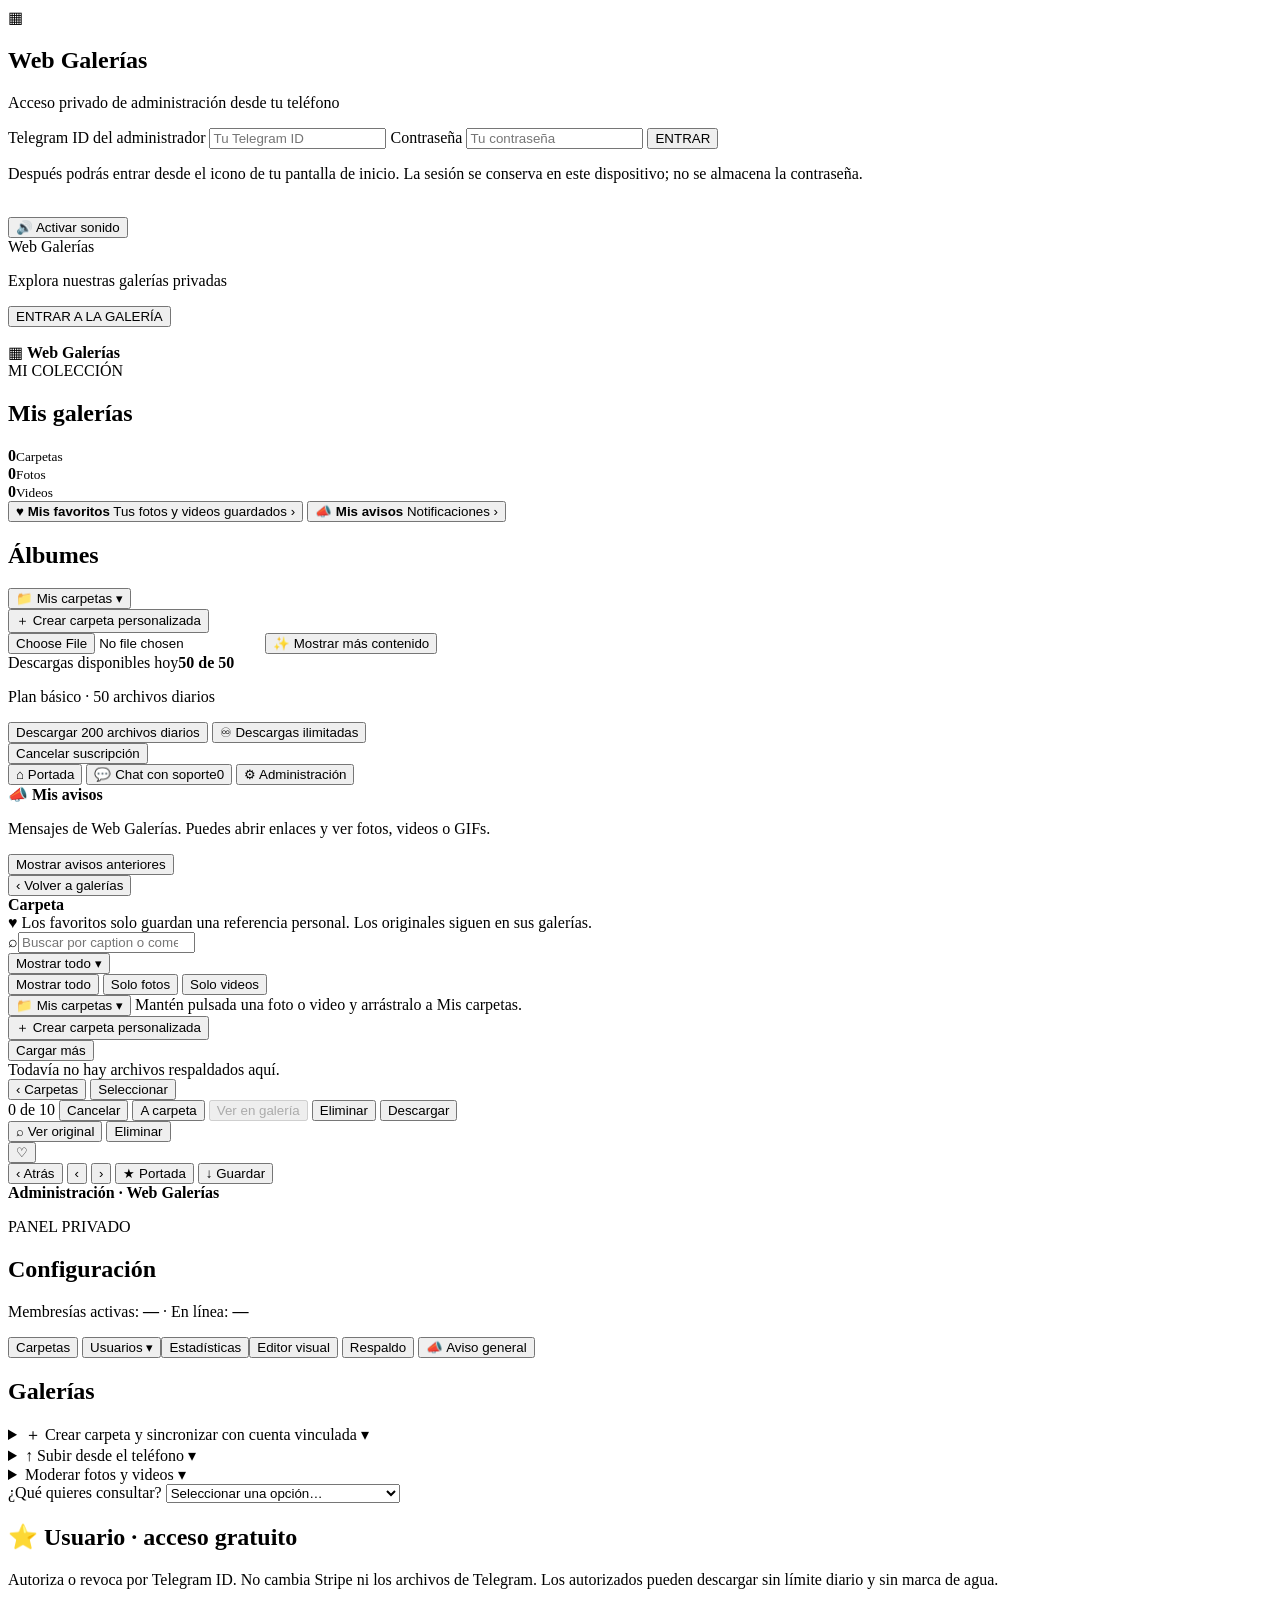
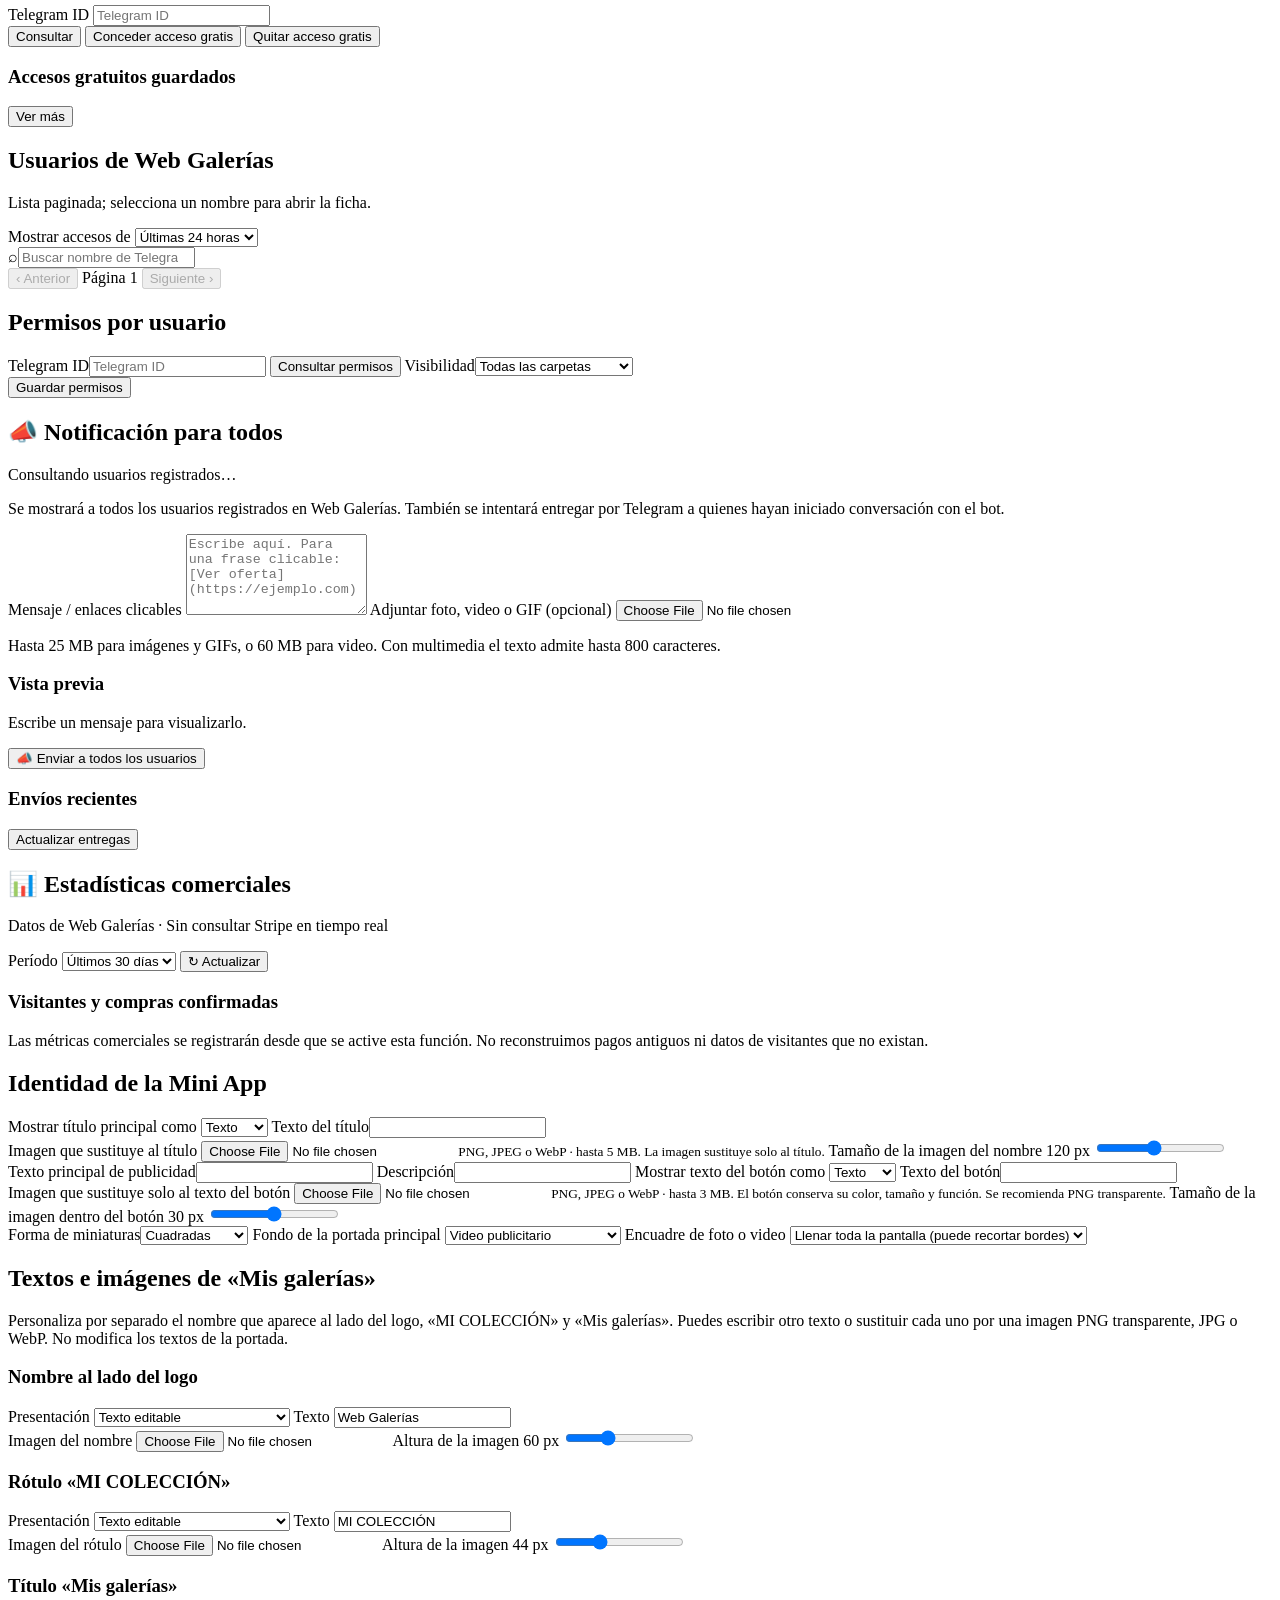
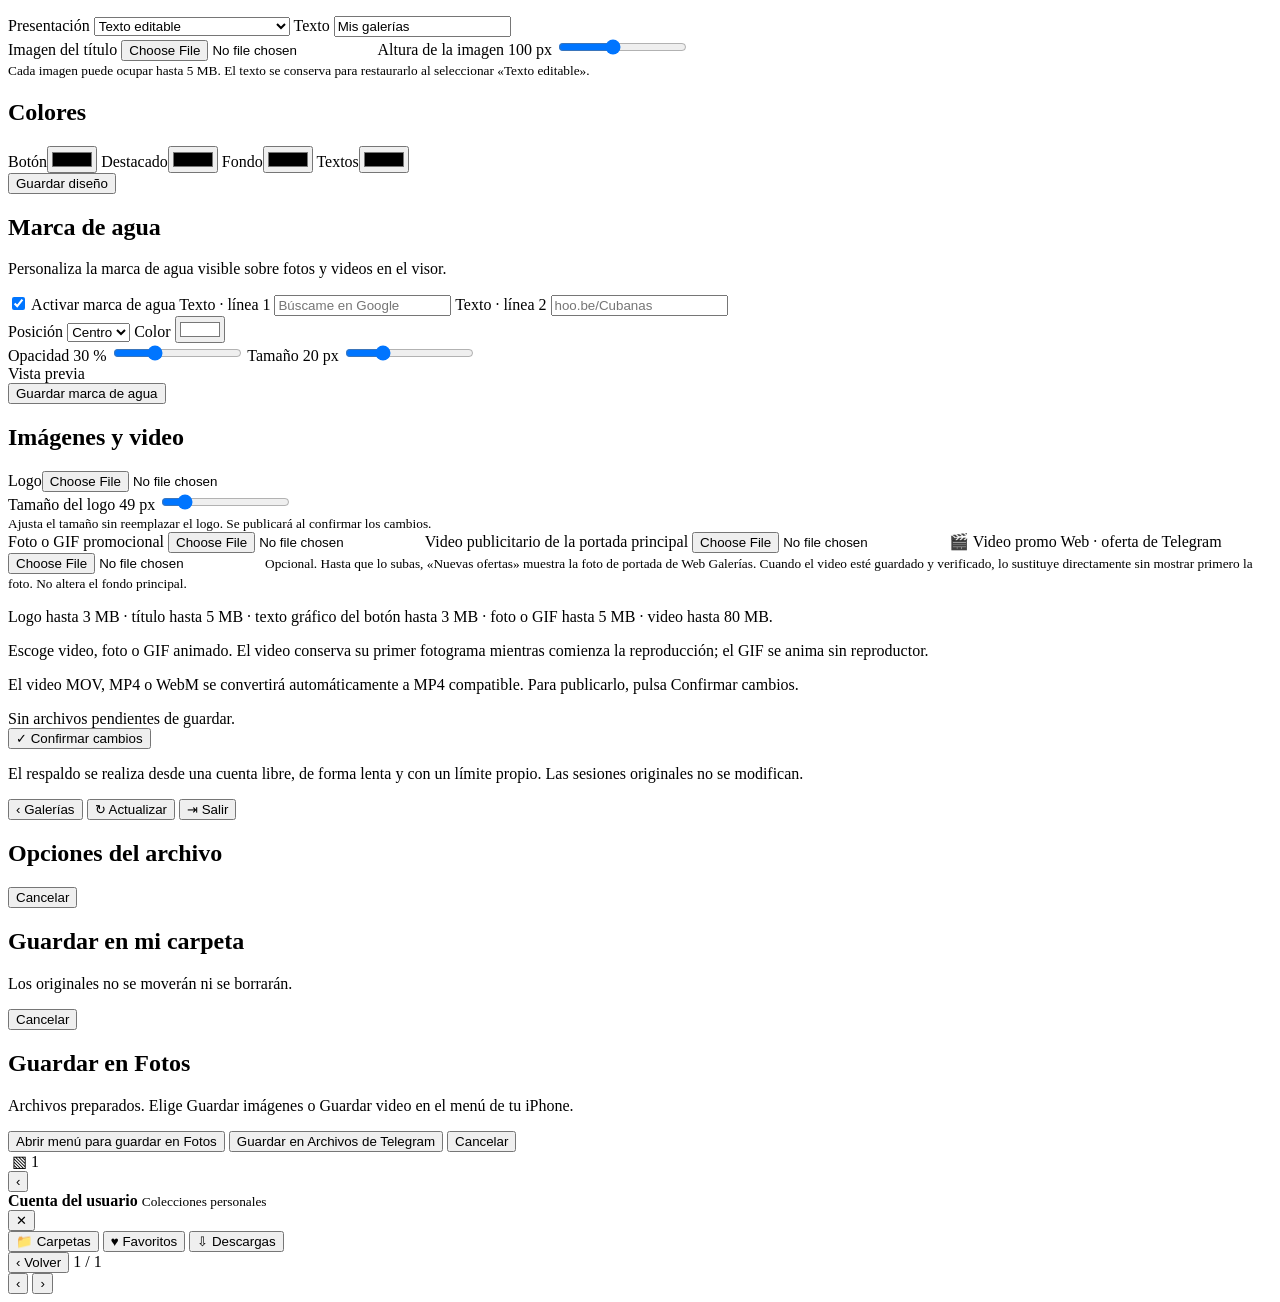
==== web_galerias/index.html @ 58c36553 "[skip render] Web Galerías: importar historial directo desde Telegram Agrega una sesión de lectura e" ====
<!doctype html>
<html lang="es"><head>
<meta charset="utf-8"><meta name="viewport" content="width=device-width, initial-scale=1, viewport-fit=cover">
<meta name="theme-color" content="#0b0d12">
<meta name="apple-mobile-web-app-capable" content="yes">
<meta name="apple-mobile-web-app-status-bar-style" content="black-translucent">
<meta name="apple-mobile-web-app-title" content="Web Galerías">
<meta name="mobile-web-app-capable" content="yes">
<link rel="manifest" href="/web-galerias/manifest.webmanifest">
<link rel="apple-touch-icon" sizes="180x180" href="/web-galerias/icon/180.png">
<link rel="icon" type="image/png" href="/web-galerias/icon/192.png">
<link rel="preload" as="image" fetchpriority="high" href="/web-galerias/assets/intro-poster">
<title>Web Galerías</title>
<link rel="stylesheet" href="/web-galerias/static/style.css?v=entry-current-design-20261113-v1-cancel-ui-admin-feed-1-folder-delete-history">
<script src="https://telegram.org/js/telegram-web-app.js"></script>
<script defer src="/web-galerias/static/app.js?v=playback-range-android-ios-20261113-v2-playback-alert-cubanitas-billing-20261113-admin-feed-1-folder-delete-history"></script>
<script defer src="/web-galerias/static/admin_tools.js?v=admin-original-media-20261112-v1"></script>
<script defer src="/web-galerias/static/manual_upload.js?v=manual-r2-20261114-v2-caption"></script>
<script defer src="/web-galerias/static/broadcast_ui.js?v=announcements-20261112-v1"></script>
</head><body>
<div id="app" class="app">
 <section id="admin-login" class="screen admin-login hidden" aria-label="Acceso directo de administrador">
  <div class="admin-login-card">
   <div class="admin-login-logo" aria-hidden="true">▦</div>
   <h1>Web Galerías</h1>
   <p>Acceso privado de administración desde tu teléfono</p>
   <form id="browser-login-form" autocomplete="off">
    <label for="browser-admin-id">Telegram ID del administrador
     <input id="browser-admin-id" name="username" type="text" inputmode="numeric" autocomplete="off" required maxlength="18" placeholder="Tu Telegram ID">
    </label>
    <label for="browser-admin-password">Contraseña
     <input id="browser-admin-password" name="password" type="password" autocomplete="off" required maxlength="256" placeholder="Tu contraseña">
    </label>
    <button class="primary" id="browser-login-button" type="submit">ENTRAR</button>
   </form>
   <p id="browser-login-error" class="admin-login-error" role="alert"></p>
   <p class="admin-login-help">Después podrás entrar desde el icono de tu pantalla de inicio. La sesión se conserva en este dispositivo; no se almacena la contraseña.</p>
  </div>
 </section>
 <section id="intro" class="intro screen has-intro-video intro-loading" aria-busy="true">
  <div class="intro-video-wrap">
   <img id="intro-hero-poster" class="intro-hero-poster"
     src="/web-galerias/assets/intro-poster" alt=""
     decoding="async" fetchpriority="high" loading="eager">
   <video id="intro-video" autoplay muted loop playsinline webkit-playsinline
     preload="auto" poster="/web-galerias/assets/intro-poster" hidden></video>
   <div id="intro-placeholder" class="intro-placeholder" hidden>
     <span class="intro-placeholder-label">GALERÍAS PRIVADAS</span>
   </div>
  </div>
  <div class="intro-bottom">
    <button id="intro-sound" type="button" class="intro-sound hidden" aria-label="Activar sonido del video de presentación">🔊 Activar sonido</button>
    <div id="intro-headline" class="intro-headline">Web Galerías</div>
   <p id="intro-subtitle">Explora nuestras galerías privadas</p>
   <button id="enter" class="primary">ENTRAR A LA GALERÍA</button>
   <p id="intro-notice" class="quiet hidden" aria-hidden="true"></p>
  </div>
 </section>
 <section id="library" class="screen hidden">
  <header class="topbar library-safe-spacer" aria-hidden="true"></header>
  <main class="container">
   <div class="library-branding" aria-label="Identidad de Web Galerías">
    <img id="brand-logo" alt="" hidden><span id="brand-icon" aria-hidden="true">▦</span>
    <strong id="brand-name" aria-label="Web Galerías">Web Galerías</strong>
   </div>
   <div class="eyebrow" id="collection-eyebrow" aria-label="MI COLECCIÓN">MI COLECCIÓN</div><h1 id="collection-heading" aria-label="Mis galerías">Mis galerías</h1>
   <div class="stats"><div><strong id="stat-folders">0</strong><small>Carpetas</small></div>
    <div><strong id="stat-photos">0</strong><small>Fotos</small></div>
    <div><strong id="stat-videos">0</strong><small>Videos</small></div></div>
   <button id="open-favorites" class="favorites-entry" type="button">
     <span>♥ <strong>Mis favoritos</strong></span>
     <span id="favorites-counter">Tus fotos y videos guardados ›</span>
   </button>
   <button id="notices-open" class="favorites-entry notices-entry" type="button" aria-label="Abrir avisos de Web Galerías">
     <span>📣 <strong>Mis avisos</strong></span>
     <span id="notices-unread">Notificaciones ›</span>
   </button>
   <div class="section-heading"><h2>Álbumes</h2><span id="folder-counter" class="muted"></span></div>
   <div id="folders" class="folders"></div>
   <div id="personal-section" class="personal-section hidden">
    <button id="personal-folders-toggle" type="button" class="personal-folder-toggle"
      aria-expanded="false" aria-controls="personal-folders" aria-label="Abrir mis carpetas personales">
      <span>📁 Mis carpetas</span><span id="personal-folder-count" class="personal-menu-count"></span>
      <span class="folder-menu-arrow" aria-hidden="true">▾</span>
    </button>
    <div id="personal-folders" class="personal-folders-menu hidden" role="menu">
      <button id="create-personal-folder" type="button" class="personal-menu-row personal-menu-create"
       role="menuitem">＋ Crear carpeta personalizada</button>
      <div id="personal-folder-entries"></div>
    </div>
    <input id="personal-cover-file" type="file" accept="image/jpeg,image/png,image/webp"
      class="hidden" aria-label="Seleccionar portada de carpeta personal">
    <button id="more-content" type="button" class="more-content-entry" aria-label="Mostrar más contenido y abrir Nuevas Ofertas en Mi Cuenta">✨ Mostrar más contenido</button>
   </div>
   <div class="quota"><span>Descargas disponibles hoy</span><strong id="quota-count">50 de 50</strong>
    <div class="quota-track"><div id="quota-fill"></div></div></div>
   <section id="quota-upgrades" class="quota-upgrades" aria-label="Opciones de descarga">
     <p id="quota-tier" class="quota-tier">Plan básico · 50 archivos diarios</p>
     <div class="quota-upgrade-actions">
       <button id="quota-connect" type="button" class="quota-upgrade-button hidden">Descargar 200 archivos diarios</button>
       <button id="quota-plus" type="button" class="quota-upgrade-button quota-upgrade-paid hidden">♾ Descargas ilimitadas</button>
     </div>
   </section>
   <section id="subscription-manage" class="hidden" aria-label="Gestionar renovación Web">
     <button id="subscription-cancel" type="button">Cancelar suscripción</button>
     <span id="subscription-status" class="subscription-status" role="status"></span>
   </section>
  </main>
  <nav class="mobile-actions" aria-label="Accesos de Web Galerías">
   <button id="go-intro" type="button" class="mobile-action hidden" aria-label="Volver a la portada"><span aria-hidden="true">⌂</span> Portada</button>
   <button id="open-support-chat" type="button" class="mobile-action mobile-action-primary hidden" aria-label="Abrir chat con soporte"><span aria-hidden="true">💬</span> Chat con soporte<span id="support-unread" class="support-unread hidden" aria-label="Mensajes de soporte sin leer">0</span></button>
   <button id="admin-open" type="button" class="mobile-action mobile-action-primary hidden" aria-label="Abrir administración"><span aria-hidden="true">⚙</span> Administración</button>
  </nav>
 </section>
 <section id="notices-screen" class="screen hidden" aria-label="Notificaciones Web Galerías">
  <header class="topbar album-topbar"><strong>📣 Mis avisos</strong></header>
  <main class="container notices-container">
   <p class="muted">Mensajes de Web Galerías. Puedes abrir enlaces y ver fotos, videos o GIFs.</p>
   <div id="notices-list" class="notices-list" aria-live="polite"></div>
   <button id="notices-more" type="button" class="load-more hidden">Mostrar avisos anteriores</button>
  </main>
  <div class="mobile-actions">
   <button id="notices-back" type="button" class="mobile-action mobile-action-primary" aria-label="Volver a mis galerías">‹ Volver a galerías</button>
  </div>
 </section>
 <section id="album" class="screen hidden">
  <header class="topbar album-topbar">
    <div class="album-heading"><strong id="album-title">Carpeta</strong><small id="album-subtitle"></small></div>
  </header>
  <div id="favorites-notice" class="favorites-notice hidden">♥ Los favoritos solo guardan una referencia personal. Los originales siguen en sus galerías.</div>
  <div class="search"><span>⌕</span><input id="query" type="search" placeholder="Buscar por caption o comentarios" autocomplete="off"></div>
  <div class="album-filter-bar">
    <div class="filter-wrap">
      <button id="filter-toggle" type="button" class="small-btn filter-toggle" aria-label="Filtrar fotos y videos" aria-haspopup="menu" aria-controls="filter-menu" aria-expanded="false">Mostrar todo ▾</button>
      <div id="filter-menu" class="filter-menu hidden" role="menu">
        <button type="button" data-kind="all" role="menuitem">Mostrar todo</button>
        <button type="button" data-kind="photo" role="menuitem">Solo fotos</button>
        <button type="button" data-kind="video" role="menuitem">Solo videos</button>
      </div>
    </div>
  </div>
  <div id="folder-drop-tray" class="folder-drop-tray hidden">
    <button id="folder-drop-toggle" type="button" class="folder-drop-toggle"
      data-folder-drop-trigger="true" aria-haspopup="menu" aria-controls="folder-drop-menu"
      aria-expanded="false" aria-label="Desplegar mis carpetas para guardar fotos y videos">
      <span>📁 Mis carpetas</span><span id="folder-drop-count" class="personal-menu-count"></span>
      <span class="folder-menu-arrow" aria-hidden="true">▾</span>
    </button>
    <span id="folder-drag-help" class="visually-hidden">Mantén pulsada una foto o video y arrástralo a Mis carpetas.</span>
    <div id="folder-drop-menu" class="folder-drop-menu hidden" role="menu"
      aria-label="Carpetas personales para guardar archivos">
      <button id="album-create-folder" type="button" class="folder-drop-option folder-drop-create"
        role="menuitem" data-folder-drop="new">＋ Crear carpeta personalizada</button>
      <div id="folder-drop-targets" class="folder-drop-targets"></div>
    </div>
  </div>
  <div id="album-grid" class="media-grid"></div>
  <button id="load-more" class="load-more hidden">Cargar más</button>
  <div id="empty-gallery" class="empty hidden">Todavía no hay archivos respaldados aquí.</div>
  <nav id="album-actions" class="mobile-actions" aria-label="Navegación de carpeta">
   <button id="back-library" type="button" class="mobile-action" aria-label="Volver a todas las carpetas"><span aria-hidden="true">‹</span> Carpetas</button>
   <button id="select-mode" type="button" class="mobile-action mobile-action-primary" aria-label="Seleccionar fotos y videos">Seleccionar</button>
  </nav>
  <nav id="selection-bar" class="mobile-actions selection-actions hidden" aria-label="Descarga múltiple">
   <span id="selection-count" class="selection-counter">0 de 10</span>
   <button id="selection-cancel" type="button" class="mobile-action" aria-label="Cancelar selección">Cancelar</button>
   <button id="selection-organize" type="button" class="mobile-action" aria-label="Guardar selección en carpeta personal">A carpeta</button>
   <button id="selection-original" type="button" class="mobile-action hidden" aria-label="Mostrar foto o video seleccionado en su galería original" disabled>Ver en galería</button>
   <button id="selection-admin-delete" type="button" class="mobile-action mobile-action-danger hidden" aria-label="Eliminar fotos o videos seleccionados de la galería">Eliminar</button>
   <button id="selection-download" type="button" class="mobile-action mobile-action-primary" aria-label="Descargar archivos seleccionados">Descargar</button>
  </nav>
 </section>
 <section id="viewer" class="viewer hidden" aria-label="Visor de fotos y videos">
   <div class="viewer-top"><span id="viewer-counter"></span><div class="viewer-admin-actions">
     <button id="viewer-admin-original" class="viewer-admin-original hidden" type="button" aria-label="Abrir archivo original en mi galería de administrador">⌕ Ver original</button>
     <button id="viewer-admin-delete" class="viewer-admin-delete hidden" type="button" aria-label="Eliminar este archivo de la galería">Eliminar</button>
    </div></div>
   <div id="viewer-stage" class="viewer-stage"><img id="view-image" alt="" hidden><video id="view-video" controls playsinline preload="metadata" hidden></video><div id="viewer-priority-status" class="viewer-priority-status hidden" role="status" aria-live="polite"></div><div id="viewer-watermark" class="viewer-watermark" aria-hidden="true"></div></div>
   <button id="viewer-favorite" type="button" class="viewer-favorite" aria-label="Agregar a favoritos" aria-pressed="false" title="Guardar en mis favoritos">♡</button>
   <nav class="viewer-bottom" aria-label="Controles del visor">
    <button id="close-viewer" class="viewer-action viewer-return" type="button" aria-label="Atrás, volver a esta foto en la galería">‹ Atrás</button>
    <button id="viewer-prev" class="viewer-action" type="button" aria-label="Foto anterior">‹</button>
    <button id="viewer-next" class="viewer-action" type="button" aria-label="Foto siguiente">›</button>
    <button id="viewer-set-cover" class="viewer-action hidden" type="button" aria-label="Usar esta foto como portada de mi carpeta">★ Portada</button>
    <button id="viewer-download" class="viewer-action viewer-save" type="button" aria-label="Descargar imagen o video">↓ Guardar</button>
   </nav>
 </section>
 <section id="admin" class="screen hidden">
  <header class="topbar"><strong>Administración · Web Galerías</strong></header>
  <main class="container editor">
   <p class="eyebrow">PANEL PRIVADO</p><h1>Configuración</h1>
   <p id="admin-members-summary" class="admin-members-summary" role="status">
    Membresías activas: <strong id="admin-paid-count">—</strong>
    <span aria-hidden="true"> · </span>En línea: <strong id="admin-online-count">—</strong>
   </p>
   <nav class="admin-tabs"><button data-tab="carpetas" class="active">Carpetas</button>
    <button data-tab="usuarios">Usuarios ▾</button><button data-tab="comercio">Estadísticas</button><button data-tab="diseno">Editor visual</button>
    <button data-tab="estado">Respaldo</button>
     <button data-tab="avisos">📣 Aviso general</button></nav>
   <div id="tab-carpetas" class="tab">
    <div class="admin-folder-first"><h2>Galerías</h2><div id="admin-folders"></div></div>
    <details class="panel-card admin-tools-fold admin-feed-section admin-feed-account"><summary>＋ Crear carpeta y sincronizar con cuenta vinculada ▾</summary>
     <label>Group ID o Channel ID<input id="new-peer" placeholder="-1001234567890" inputmode="numeric"></label>
     <label>Cuenta que ve el historial completo (DESCARGAS o DATOS)
      <input id="new-source-uid" inputmode="text" maxlength="30"
       placeholder="123456789 o DATOS:123456789">
     </label>
     <p class="muted">Para DESCARGAS escribe el Telegram ID. Para la segunda fuente usa DATOS:telegram_id. Se verificará la cuenta vinculada sin solicitar contraseñas ni sesiones.</p>
     <label>Nombre interno (solo administrador)<input id="new-name" placeholder="Ej.: Viva Cuba"></label>
     <label>Nombre visible para los clientes<input id="new-public-name" placeholder="Ej.: Fotos de Cuba"></label>
     <label>Foto de presentación (opcional)
      <input id="new-cover" type="file" accept="image/jpeg,image/png,image/webp">
     </label>
     <img id="new-cover-preview" class="new-cover-preview hidden" alt="Vista previa de portada seleccionada">
     <p class="muted">JPEG, PNG o WebP · hasta 5 MB. Podrás cambiarla después.</p>
     <p id="new-cover-status" class="muted" role="status"></p>
     <button id="add-folder" class="primary compact admin-feed-action">Agregar a la galería</button></details>
    <details id="manual-r2-panel" class="panel-card admin-tools-fold admin-feed-section admin-feed-phone">
     <summary>↑ Subir desde el teléfono ▾</summary>
     <p class="muted">Solo administradores. Selecciona una galería y las fotos o videos de tu teléfono. Aparecerán en esa carpeta cuando se confirme su subida y miniatura. DESCARGAS y DATOS siguen funcionando igual.</p>
     <label for="manual-r2-folder">Carpeta de destino
      <select id="manual-r2-folder"><option value="">Selecciona una galería…</option></select>
     </label>
     <label for="manual-r2-files">Fotos o videos
      <input id="manual-r2-files" type="file" accept=".jpg,.jpeg,.png,.webp,.heic,.heif,.avif,.mp4,.mov,.webm,image/jpeg,image/png,image/webp,image/heic,image/heif,image/avif,video/mp4,video/quicktime,video/webm" multiple>
     </label>
     <p class="muted">Hasta 2 GiB por archivo y 1,000 seleccionados por tanda. Los videos deben poder abrirse en tu teléfono para generar su miniatura. Si una subida se interrumpe, vuelve a seleccionar el mismo archivo para reanudarla.</p>
     <button id="manual-r2-start" type="button" class="primary compact admin-feed-action">↑ Subir a esta galería</button>
     <progress id="manual-r2-progress" max="1" value="0"></progress>
     <p id="manual-r2-status" class="muted" aria-live="polite" role="status"></p>
     <div id="manual-r2-caption-panel" class="panel-card hidden" role="group" aria-labelledby="manual-r2-caption-title">
      <h3 id="manual-r2-caption-title">¿Agregar caption a este lote?</h3>
      <p id="manual-r2-caption-count" class="muted"></p>
      <label for="manual-r2-caption-text">Caption para todas las fotos y videos de esta tanda (opcional)
       <textarea id="manual-r2-caption-text" rows="3" maxlength="1500" placeholder="Escribe palabras o una descripción que los usuarios puedan encontrar en Buscar…"></textarea>
      </label>
      <p class="muted">Este caption se asociará a cada archivo terminado y servirá para encontrarlo desde el buscador de la web.</p>
      <div class="row-actions">
       <button id="manual-r2-caption-save" type="button" class="small-btn strong">Guardar caption</button>
       <button id="manual-r2-caption-skip" type="button" class="small-btn">No agregar caption</button>
      </div>
      <p id="manual-r2-caption-status" class="muted" role="status" aria-live="polite"></p>
     </div>
    </details>
    <details id="admin-media-manager" class="panel-card admin-media-manager admin-tools-fold">
     <summary>Moderar fotos y videos ▾</summary>
     <p class="muted">Selecciona archivos de cualquier galería. Ocultarlos no los borra de Telegram. El respaldo de Cloudflare es opcional.</p>
     <label for="admin-media-folder">Galería
      <select id="admin-media-folder"><option value="">Elegir galería…</option></select>
     </label>
     <div class="search admin-media-search"><span>⌕</span><input id="admin-media-query" type="search" maxlength="100" autocomplete="off" placeholder="Buscar por caption o comentarios" aria-label="Buscar dentro de la galería"></div>
     <label for="admin-media-kind">Mostrar <select id="admin-media-kind"><option value="all">Fotos y videos</option><option value="photo">Solo fotos</option><option value="video">Solo videos</option></select></label>
     <button id="admin-media-load" type="button" class="small-btn strong">Ver fotos y videos</button>
     <div id="admin-media-grid" class="admin-media-grid" aria-label="Multimedia de la galería"></div>
     <button id="admin-media-more" type="button" class="small-btn hidden">Mostrar más archivos</button>
     <p id="admin-media-selected" class="muted" role="status">0 archivos seleccionados</p>
     <label class="admin-r2-choice"><input type="checkbox" id="admin-media-r2"> Eliminar también los originales y miniaturas del respaldo Cloudflare R2</label>
     <button id="admin-media-delete" type="button" class="small-btn admin-delete-media" disabled>Eliminar seleccionados del sistema</button>
     <p id="admin-media-status" class="muted" aria-live="polite"></p>
    </details>
   </div>
   <div id="tab-usuarios" class="tab hidden">
     <div class="panel-card admin-users-menu">
       <label for="admin-user-section">¿Qué quieres consultar?
        <select id="admin-user-section" aria-label="Seleccionar sección de usuarios">
         <option value="">Seleccionar una opción…</option>
         <option value="paid">Membresías activas</option>
         <option value="expired">Membresías vencidas o canceladas</option>
         <option value="free">⭐ Accesos gratuitos</option>
         <option value="permissions">Permisos por usuario</option>
         <option value="profiles">Fichas de usuarios</option>
         <option value="recent">Últimos accesos</option>
         <option value="visitors">Visitantes sin membresía</option>
         <option value="all">Todos los usuarios de la web</option>
        </select>
       </label>
     </div>
     <section id="admin-free-access-manager" class="panel-card hidden" aria-label="Gestionar accesos gratuitos">
       <h2>⭐ Usuario · acceso gratuito</h2>
       <p class="muted">Autoriza o revoca por Telegram ID. No cambia Stripe ni los archivos de Telegram. Los autorizados pueden descargar sin límite diario y sin marca de agua.</p>
       <label for="admin-free-uid">Telegram ID
         <input id="admin-free-uid" inputmode="numeric" pattern="[1-9][0-9]{4,18}"
                maxlength="19" placeholder="Telegram ID">
       </label>
       <div class="row-actions">
         <button id="admin-free-check" type="button" class="small-btn">Consultar</button>
         <button id="admin-free-grant" type="button" class="small-btn strong">Conceder acceso gratis</button>
         <button id="admin-free-revoke" type="button" class="small-btn">Quitar acceso gratis</button>
       </div>
       <p id="admin-free-status" class="muted" role="status"></p>
       <h3>Accesos gratuitos guardados</h3>
       <div id="admin-free-list" class="admin-free-list" role="list"></div>
       <button id="admin-free-more" type="button" class="small-btn hidden">Ver más</button>
     </section>
     <section id="admin-users-details" class="panel-card admin-users-details hidden" aria-label="Listado de usuarios">
      <h2 id="admin-users-heading">Usuarios de Web Galerías</h2>
      <p id="admin-users-explainer" class="muted">Lista paginada; selecciona un nombre para abrir la ficha.</p>
      <label id="admin-users-since-wrap" class="hidden" for="admin-users-since">Mostrar accesos de
       <select id="admin-users-since">
        <option value="24">Últimas 24 horas</option>
        <option value="168">Últimos 7 días</option>
        <option value="720">Últimos 30 días</option>
        <option value="0">Cualquier fecha</option>
       </select>
      </label>
      <div class="search admin-users-search"><span>⌕</span><input id="admin-users-query" type="search" maxlength="100" autocomplete="off" placeholder="Buscar nombre de Telegram o ID" aria-label="Buscar usuarios"></div>
      <div id="admin-users" class="admin-users-list" role="list" aria-live="polite"></div>
      <div class="admin-users-pager">
       <button id="admin-user-back-page" type="button" class="small-btn" disabled>‹ Anterior</button>
       <span id="admin-users-page">Página 1</span>
       <button id="admin-user-more" type="button" class="small-btn" disabled>Siguiente ›</button>
      </div>
      <section id="admin-user-profile" class="admin-user-profile hidden" aria-label="Ficha del usuario" aria-live="polite"></section>
     </section>
     <div id="admin-user-permissions" class="panel-card hidden"><h2>Permisos por usuario</h2>
      <label>Telegram ID<input id="permission-uid" inputmode="numeric" placeholder="Telegram ID"></label>
      <button id="load-permissions" class="small-btn strong">Consultar permisos</button>
      <label>Visibilidad<select id="permission-mode"><option value="all">Todas las carpetas</option><option value="selected">Solo las seleccionadas</option></select></label>
      <div id="permission-folders" class="check-folders"></div>
      <button id="save-permissions" class="primary compact">Guardar permisos</button>
     </div>
   </div>
    <div id="tab-avisos" class="tab hidden">
     <section class="panel-card admin-notice-editor" aria-label="Enviar notificación general">
      <h2>📣 Notificación para todos</h2>
      <p id="admin-notices-audience" class="muted">Consultando usuarios registrados…</p>
      <p class="muted">Se mostrará a todos los usuarios registrados en Web Galerías. También se intentará entregar por Telegram a quienes hayan iniciado conversación con el bot.</p>
      <label for="admin-notice-message">Mensaje / enlaces clicables</label>
      <textarea id="admin-notice-message" rows="5" maxlength="3000" placeholder="Escribe aquí. Para una frase clicable: [Ver oferta](https://ejemplo.com)"></textarea>
      <label for="admin-notice-file">Adjuntar foto, video o GIF (opcional)
       <input id="admin-notice-file" type="file" accept="image/jpeg,image/png,image/webp,image/gif,video/mp4,video/quicktime,.mov">
      </label>
      <p class="muted">Hasta 25 MB para imágenes y GIFs, o 60 MB para video. Con multimedia el texto admite hasta 800 caracteres.</p>
      <div class="admin-notice-preview" aria-label="Vista previa del aviso">
       <h3>Vista previa</h3>
       <div id="admin-notice-preview-media"></div>
       <p id="admin-notice-preview-text">Escribe un mensaje para visualizarlo.</p>
      </div>
      <button id="admin-notice-send" type="button" class="primary compact">📣 Enviar a todos los usuarios</button>
      <p id="admin-notice-status" class="muted" role="status" aria-live="polite"></p>
     </section>
     <section class="panel-card">
      <h3>Envíos recientes</h3>
      <button id="admin-notices-refresh" type="button" class="small-btn">Actualizar entregas</button>
      <div id="admin-notices-history" class="admin-notices-history"></div>
     </section>
    </div>
   <div id="tab-comercio" class="tab hidden" aria-label="Estadísticas comerciales">
     <div class="panel-card commercial-dashboard">
       <h2>📊 Estadísticas comerciales</h2>
       <p class="muted">Datos de Web Galerías · Sin consultar Stripe en tiempo real</p>
       <div class="commercial-controls">
         <label for="commercial-range">Período
           <select id="commercial-range">
             <option value="7">Últimos 7 días</option>
             <option value="30" selected>Últimos 30 días</option>
             <option value="90">Últimos 90 días</option>
           </select>
         </label>
         <button id="commercial-refresh" class="small-btn strong" type="button">↻ Actualizar</button>
       </div>
       <p id="commercial-period" class="muted"></p>
       <div id="commercial-metrics" class="commercial-metrics" aria-live="polite"></div>
       <div class="commercial-chart-card">
         <h3>Visitantes y compras confirmadas</h3>
         <div id="commercial-trend" class="commercial-trend" aria-label="Resumen de los últimos días"></div>
       </div>
       <p id="commercial-note" class="muted commercial-note">Las métricas comerciales se registrarán desde que se active esta función. No reconstruimos pagos antiguos ni datos de visitantes que no existan.</p>
     </div>
   </div>
   <div id="tab-diseno" class="tab hidden">
    <div class="panel-card"><h2>Identidad de la Mini App</h2>
     <label>Mostrar título principal como
       <select id="edit-header_mode" aria-label="Elegir título en texto o imagen">
        <option value="text">Texto</option><option value="image">Imagen</option>
       </select>
     </label>
     <label id="edit-title-text-wrap">Texto del título<input id="edit-title" maxlength="160"></label>
     <div id="edit-title-image-wrap" class="hidden editor-image-setting">
       <label>Imagen que sustituye al título
         <input id="upload-header" type="file" accept="image/png,image/jpeg,image/webp">
         <small>PNG, JPEG o WebP · hasta 5 MB. La imagen sustituye solo al título.</small>
       </label>
       <label for="edit-title_image_height" class="editor-image-size-label">
         Tamaño de la imagen del nombre
         <output id="edit-title-image-size-value" for="edit-title_image_height">120 px</output>
       </label>
       <input id="edit-title_image_height" type="range" min="40" max="220" step="10" value="120"
              aria-label="Agrandar o reducir la imagen del nombre de Web Galerías">
       <div class="editor-image-size-preview"><img id="edit-title-image-preview"
         alt="Vista previa de la imagen del título" hidden></div>
     </div>
     <label>Texto principal de publicidad<input id="edit-intro_label"></label>
     <label>Descripción<input id="edit-intro_caption"></label>
     <label>Mostrar texto del botón como
       <select id="edit-button_mode" aria-label="Elegir texto o imagen dentro del botón">
        <option value="text">Texto</option><option value="image">Imagen</option>
       </select>
     </label>
     <label id="edit-button-text-wrap">Texto del botón<input id="edit-button_label" maxlength="160"></label>
     <div id="edit-button-image-wrap" class="hidden editor-image-setting">
       <label>Imagen que sustituye solo al texto del botón
         <input id="upload-button-label-image" type="file" accept="image/png,image/jpeg,image/webp">
         <small>PNG, JPEG o WebP · hasta 3 MB. El botón conserva su color, tamaño y función. Se recomienda PNG transparente.</small>
       </label>
       <label for="edit-button_image_height" class="editor-image-size-label">
         Tamaño de la imagen dentro del botón
         <output id="edit-button-image-size-value" for="edit-button_image_height">30 px</output>
       </label>
       <input id="edit-button_image_height" type="range" min="12" max="48" step="2" value="30"
              aria-label="Agrandar o reducir la imagen dentro del botón">
       <div class="editor-image-size-preview">
         <div class="editor-button-image-preview">
           <img id="edit-button-image-preview" alt="Vista previa de la imagen dentro del botón" hidden>
         </div>
       </div>
     </div>
     <label>Forma de miniaturas<select id="edit-tile_shape"><option value="square">Cuadradas</option><option value="rectangle">Rectangulares</option></select></label>
      <label>Fondo de la portada principal
        <select id="edit-intro_media">
          <option value="video">Video publicitario</option>
          <option value="photo">Foto promocional</option>
          <option value="gif">GIF animado promocional</option>
        </select>
      </label>
      <label>Encuadre de foto o video
        <select id="edit-intro_fit">
          <option value="cover">Llenar toda la pantalla (puede recortar bordes)</option>
          <option value="contain">Mostrar completo (puede dejar bandas)</option>
        </select>
      </label></div>
     <div class="panel-card" id="editor-library-identity">
      <h2>Textos e imágenes de «Mis galerías»</h2>
      <p class="muted">Personaliza por separado el nombre que aparece al lado del logo, «MI COLECCIÓN» y «Mis galerías». Puedes escribir otro texto o sustituir cada uno por una imagen PNG transparente, JPG o WebP. No modifica los textos de la portada.</p>
      <div class="library-editor-group">
       <h3>Nombre al lado del logo</h3>
       <label for="edit-library_brand_mode">Presentación
        <select id="edit-library_brand_mode"><option value="text">Texto editable</option><option value="image">Imagen que sustituye al texto</option></select>
       </label>
       <label id="edit-library_brand-text-wrap" for="edit-library_brand">Texto
        <input id="edit-library_brand" maxlength="160" value="Web Galerías">
       </label>
       <div id="edit-library_brand-image-wrap" class="editor-image-setting hidden">
        <label for="upload-library-brand">Imagen del nombre
         <input id="upload-library-brand" type="file" accept="image/png,image/jpeg,image/webp">
        </label>
        <label for="edit-library_brand_image_height">Altura de la imagen
         <output id="edit-library_brand-image-size-value" for="edit-library_brand_image_height">60 px</output>
        </label>
        <input id="edit-library_brand_image_height" type="range" min="24" max="140" step="2" value="60">
        <div class="editor-image-size-preview"><img id="edit-library_brand-image-preview" alt="Vista previa del nombre" hidden></div>
       </div>
      </div>
      <div class="library-editor-group">
       <h3>Rótulo «MI COLECCIÓN»</h3>
       <label for="edit-library_eyebrow_mode">Presentación
        <select id="edit-library_eyebrow_mode"><option value="text">Texto editable</option><option value="image">Imagen que sustituye al texto</option></select>
       </label>
       <label id="edit-library_eyebrow-text-wrap" for="edit-library_eyebrow">Texto
        <input id="edit-library_eyebrow" maxlength="160" value="MI COLECCIÓN">
       </label>
       <div id="edit-library_eyebrow-image-wrap" class="editor-image-setting hidden">
        <label for="upload-library-eyebrow">Imagen del rótulo
         <input id="upload-library-eyebrow" type="file" accept="image/png,image/jpeg,image/webp">
        </label>
        <label for="edit-library_eyebrow_image_height">Altura de la imagen
         <output id="edit-library_eyebrow-image-size-value" for="edit-library_eyebrow_image_height">44 px</output>
        </label>
        <input id="edit-library_eyebrow_image_height" type="range" min="16" max="100" step="2" value="44">
        <div class="editor-image-size-preview"><img id="edit-library_eyebrow-image-preview" alt="Vista previa del rótulo" hidden></div>
       </div>
      </div>
      <div class="library-editor-group">
       <h3>Título «Mis galerías»</h3>
       <label for="edit-library_heading_mode">Presentación
        <select id="edit-library_heading_mode"><option value="text">Texto editable</option><option value="image">Imagen que sustituye al texto</option></select>
       </label>
       <label id="edit-library_heading-text-wrap" for="edit-library_heading">Texto
        <input id="edit-library_heading" maxlength="160" value="Mis galerías">
       </label>
       <div id="edit-library_heading-image-wrap" class="editor-image-setting hidden">
        <label for="upload-library-heading">Imagen del título
         <input id="upload-library-heading" type="file" accept="image/png,image/jpeg,image/webp">
        </label>
        <label for="edit-library_heading_image_height">Altura de la imagen
         <output id="edit-library_heading-image-size-value" for="edit-library_heading_image_height">100 px</output>
        </label>
        <input id="edit-library_heading_image_height" type="range" min="28" max="200" step="2" value="100">
        <div class="editor-image-size-preview"><img id="edit-library_heading-image-preview" alt="Vista previa del título" hidden></div>
       </div>
      </div>
      <small class="muted">Cada imagen puede ocupar hasta 5 MB. El texto se conserva para restaurarlo al seleccionar «Texto editable».</small>
     </div>
    <div class="panel-card"><h2>Colores</h2>
      <div class="color-grid"><label>Botón<input type="color" id="edit-button_color"></label>
       <label>Destacado<input type="color" id="edit-accent"></label>
       <label>Fondo<input type="color" id="edit-background"></label>
       <label>Textos<input type="color" id="edit-text_color"></label></div>
      <button id="save-design" class="primary compact">Guardar diseño</button></div>
    <div class="panel-card wm-editor"><h2>Marca de agua</h2>
      <p class="muted">Personaliza la marca de agua visible sobre fotos y videos en el visor.</p>
      <label class="wm-toggle" for="edit-wm-enabled">
        <input id="edit-wm-enabled" type="checkbox" checked> Activar marca de agua
      </label>
      <label for="edit-wm-line1">Texto · línea 1
        <input id="edit-wm-line1" type="text" maxlength="90" placeholder="Búscame en Google" autocomplete="off">
      </label>
      <label for="edit-wm-line2">Texto · línea 2
        <input id="edit-wm-line2" type="text" maxlength="90" placeholder="hoo.be/Cubanas" autocomplete="off">
      </label>
      <div class="wm-settings">
        <label for="edit-wm-position">Posición
          <select id="edit-wm-position">
            <option value="center">Centro</option>
            <option value="top">Arriba</option>
            <option value="bottom">Abajo</option>
          </select>
        </label>
        <label for="edit-wm-color">Color
          <input id="edit-wm-color" type="color" value="#ffffff">
        </label>
      </div>
      <label class="wm-range" for="edit-wm-opacity">Opacidad <output id="wm-opacity-value">30 %</output>
        <input id="edit-wm-opacity" type="range" min="0" max="100" step="1" value="30">
      </label>
      <label class="wm-range" for="edit-wm-size">Tamaño <output id="wm-size-value">20 px</output>
        <input id="edit-wm-size" type="range" min="12" max="42" step="1" value="20">
      </label>
      <div class="wm-preview-caption">Vista previa</div>
      <div id="wm-preview-stage" class="wm-preview-stage" aria-label="Vista previa de marca de agua">
        <div id="wm-preview-text" class="wm-preview-text"></div>
      </div>
      <button id="save-watermark" type="button" class="primary compact">Guardar marca de agua</button>
    </div>
    <div class="panel-card"><h2>Imágenes y video</h2>
      <label>Logo<input id="upload-logo" type="file" accept="image/png,image/jpeg,image/webp"></label>
      <div class="editor-image-setting editor-logo-setting">
       <label for="edit-logo_size" class="editor-image-size-label">
        Tamaño del logo
        <output id="edit-logo-size-value" for="edit-logo_size">49 px</output>
       </label>
       <input id="edit-logo_size" type="range" min="24" max="200" step="1" value="49"
              aria-label="Aumentar o disminuir el tamaño del logo de Web Galerías">
       <div class="editor-image-size-preview editor-logo-preview">
        <img id="edit-logo-image-preview" alt="Vista previa del logo" hidden>
       </div>
       <small class="muted">Ajusta el tamaño sin reemplazar el logo. Se publicará al confirmar los cambios.</small>
      </div>
      <label>Foto o GIF promocional
        <input id="upload-intro-photo" type="file" accept="image/png,image/jpeg,image/webp,image/gif">
      </label>
      <label>Video publicitario de la portada principal
        <input id="upload-intro" type="file" accept="video/mp4,video/quicktime,video/webm">
      </label>
      <label>🎬 Video promo Web · oferta de Telegram
        <input id="upload-web-promo" type="file" accept="video/mp4,video/quicktime,video/webm">
        <small>Opcional. Hasta que lo subas, «Nuevas ofertas» muestra la foto de portada de Web Galerías. Cuando el video esté guardado y verificado, lo sustituye directamente sin mostrar primero la foto. No altera el fondo principal.</small>
      </label>
      <p class="muted">Logo hasta 3 MB · título hasta 5 MB · texto gráfico del botón hasta 3 MB · foto o GIF hasta 5 MB · video hasta 80 MB.</p>
      <p class="muted">Escoge video, foto o GIF animado. El video conserva su primer fotograma mientras comienza la reproducción; el GIF se anima sin reproductor.</p>
      <p class="muted">El video MOV, MP4 o WebM se convertirá automáticamente a MP4 compatible. Para publicarlo, pulsa Confirmar cambios.</p>
      <div id="upload-progress" class="muted" role="status" aria-live="polite">Sin archivos pendientes de guardar.</div>
      <button id="confirm-editor" type="button" class="primary compact">✓ Confirmar cambios</button>
     </div>
   </div>
   <div id="tab-estado" class="tab hidden"><div id="admin-health" class="panel-card"></div>
     <p class="muted">El respaldo se realiza desde una cuenta libre, de forma lenta y con un límite propio. Las sesiones originales no se modifican.</p>
   </div>
  </main>
  <nav class="mobile-actions" aria-label="Navegación del panel administrativo">
   <button id="admin-back" type="button" class="mobile-action" aria-label="Volver a las galerías"><span aria-hidden="true">‹</span> Galerías</button>
   <button id="admin-refresh" type="button" class="mobile-action mobile-action-primary" aria-label="Actualizar información del panel"><span aria-hidden="true">↻</span> Actualizar</button>
   <button id="browser-logout" type="button" class="mobile-action hidden" aria-label="Cerrar sesión de este dispositivo"><span aria-hidden="true">⇥</span> Salir</button>
  </nav>
 </section>
 <div id="media-context-sheet" class="save-sheet hidden" role="dialog" aria-modal="true" aria-label="Acciones de foto o video">
  <div class="sheet-card">
   <h2 id="media-context-title">Opciones del archivo</h2>
   <div id="media-context-actions" class="sheet-choices"></div>
   <button id="media-context-close" type="button" class="small-btn">Cancelar</button>
  </div>
 </div>
 <div id="folder-picker" class="save-sheet hidden" role="dialog" aria-modal="true" aria-label="Elegir carpeta personal">
  <div class="sheet-card"><h2>Guardar en mi carpeta</h2>
   <p>Los originales no se moverán ni se borrarán.</p>
   <div id="folder-picker-list" class="sheet-choices"></div>
   <button id="folder-picker-cancel" type="button" class="small-btn">Cancelar</button>
  </div>
 </div>
 <div id="save-sheet" class="save-sheet hidden" role="dialog" aria-modal="true" aria-label="Guardar en el teléfono">
  <div class="sheet-card"><h2>Guardar en Fotos</h2>
   <p id="save-sheet-message">Archivos preparados. Elige Guardar imágenes o Guardar video en el menú de tu iPhone.</p>
   <button id="save-share" type="button" class="primary compact">Abrir menú para guardar en Fotos</button>
   <button id="save-native" type="button" class="small-btn">Guardar en Archivos de Telegram</button>
   <button id="save-cancel" type="button" class="small-btn">Cancelar</button>
  </div>
 </div>
 <div id="drag-preview" class="drag-preview hidden" aria-hidden="true">
  <img id="drag-preview-image" alt="">
  <span id="drag-preview-fallback" class="drag-preview-fallback">▧</span>
  <span id="drag-preview-count" class="drag-preview-count">1</span>
 </div>
 <section id="admin-mirror" class="admin-user-mirror hidden" role="dialog" aria-modal="true"
          aria-label="Vista administrativa de la cuenta del usuario">
  <header class="admin-mirror-head">
   <button id="admin-mirror-back" type="button" aria-label="Volver" class="admin-mirror-navbtn">‹</button>
   <div class="admin-mirror-heading">
    <strong id="admin-mirror-name">Cuenta del usuario</strong>
    <small id="admin-mirror-subtitle">Colecciones personales</small>
   </div>
   <button id="admin-mirror-close" type="button" aria-label="Cerrar vista" class="admin-mirror-navbtn">✕</button>
  </header>
  <nav class="admin-mirror-tabs" aria-label="Explorar cuenta del usuario">
   <button id="admin-mirror-tab-folders" type="button">📁 Carpetas</button>
   <button id="admin-mirror-tab-favorites" type="button">♥ Favoritos</button>
   <button id="admin-mirror-tab-downloads" type="button">⇩ Descargas</button>
  </nav>
  <main id="admin-mirror-body" class="admin-mirror-body" aria-live="polite"></main>
  <div id="admin-mirror-viewer" class="admin-mirror-viewer hidden" role="dialog"
      aria-modal="true" aria-label="Vista previa de archivo">
   <header class="admin-mirror-viewer-head">
    <button id="admin-mirror-viewer-close" type="button" aria-label="Volver a los archivos">‹ Volver</button>
    <span id="admin-mirror-viewer-counter">1 / 1</span>
   </header>
   <div id="admin-mirror-viewer-stage" class="admin-mirror-viewer-stage"></div>
   <footer class="admin-mirror-viewer-foot">
    <button id="admin-mirror-viewer-prev" type="button" aria-label="Anterior">‹</button>
    <span id="admin-mirror-viewer-caption"></span>
    <button id="admin-mirror-viewer-next" type="button" aria-label="Siguiente">›</button>
   </footer>
  </div>
 </section>
 <div id="toast" class="toast hidden" role="status"></div>
</div></body></html>
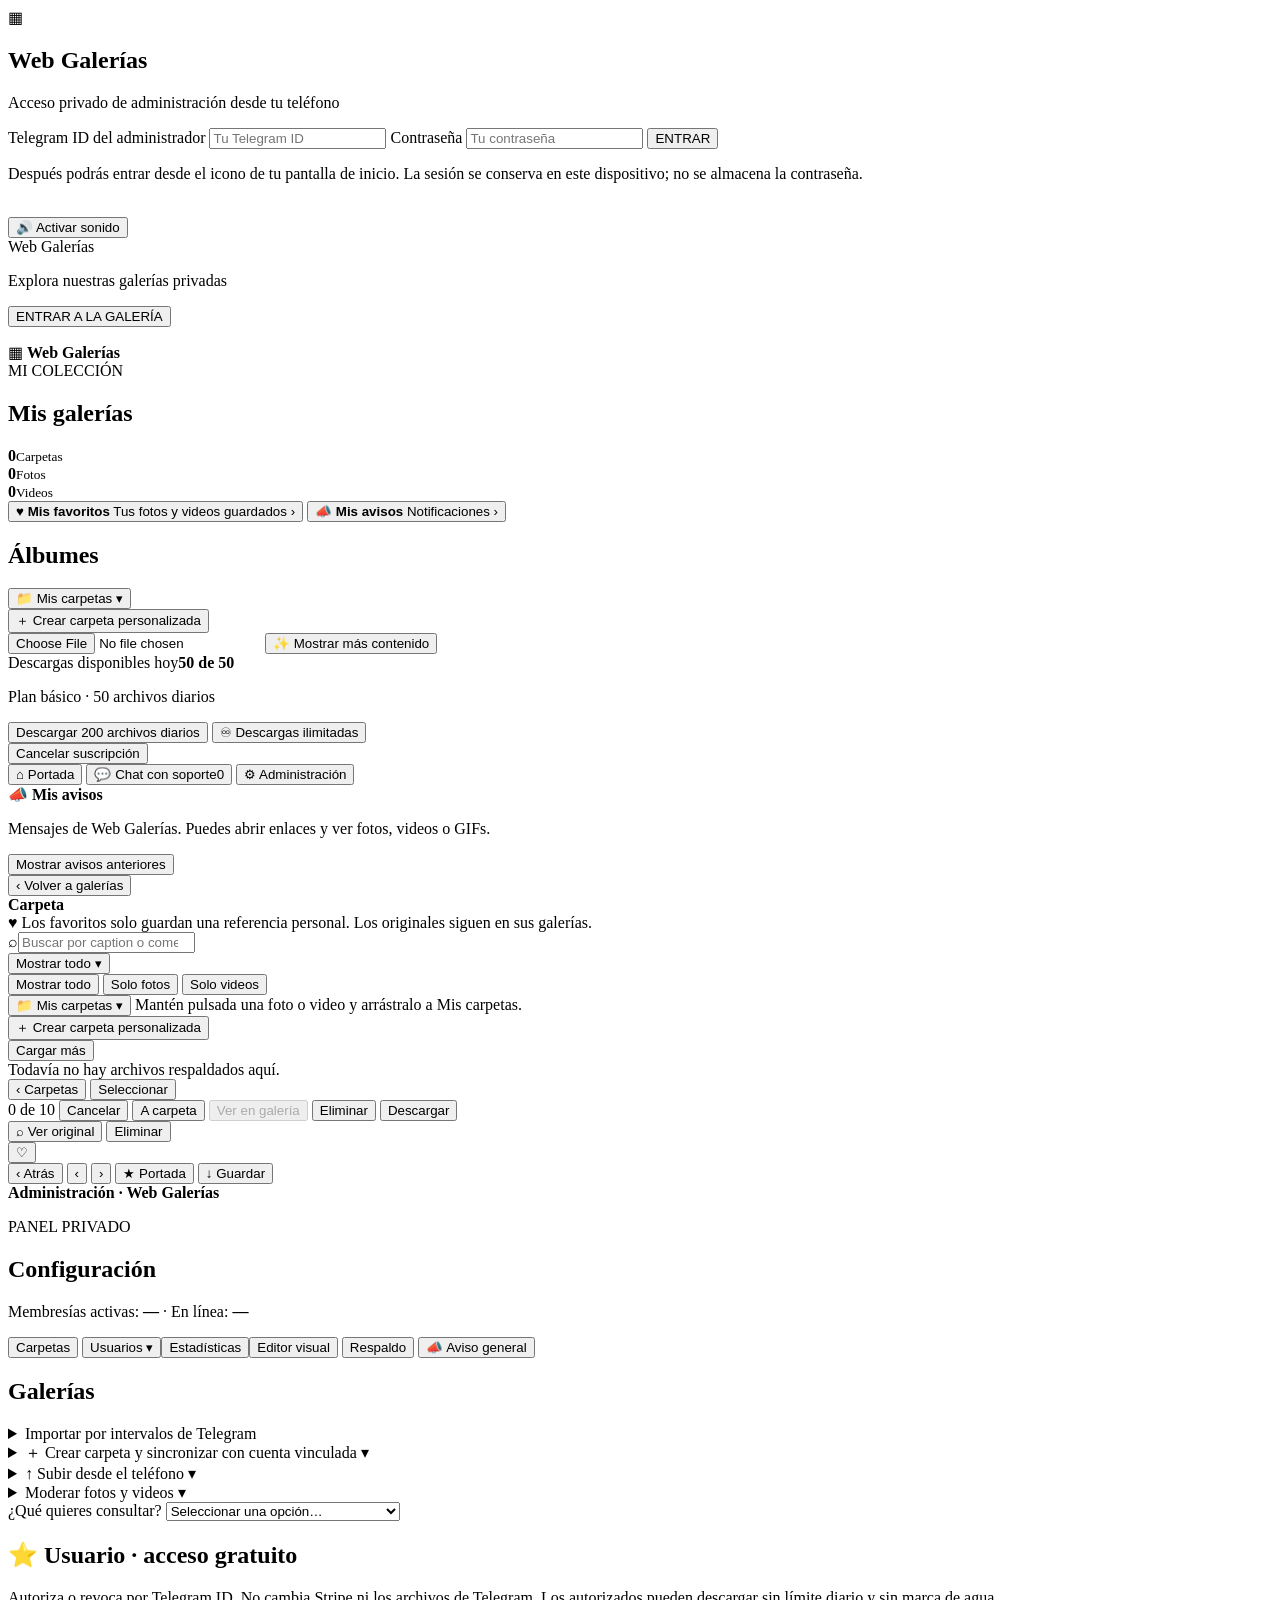
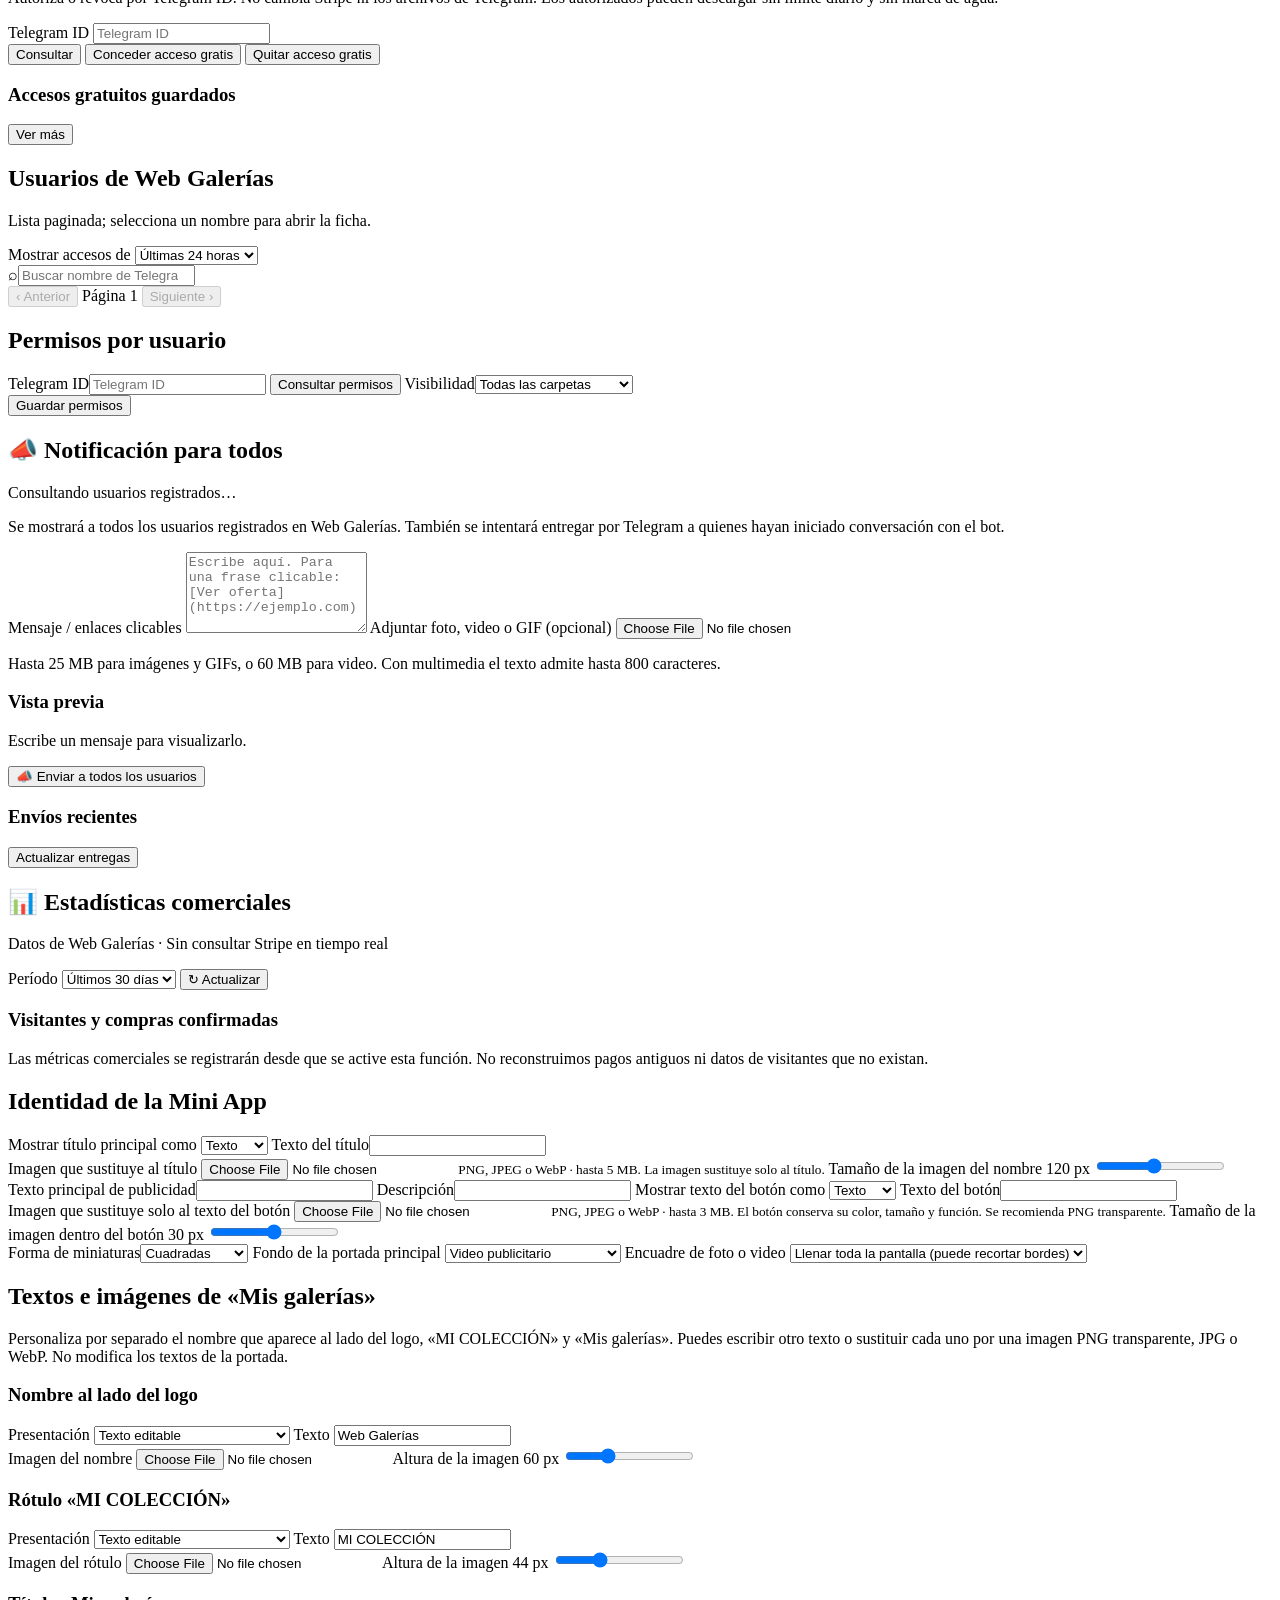
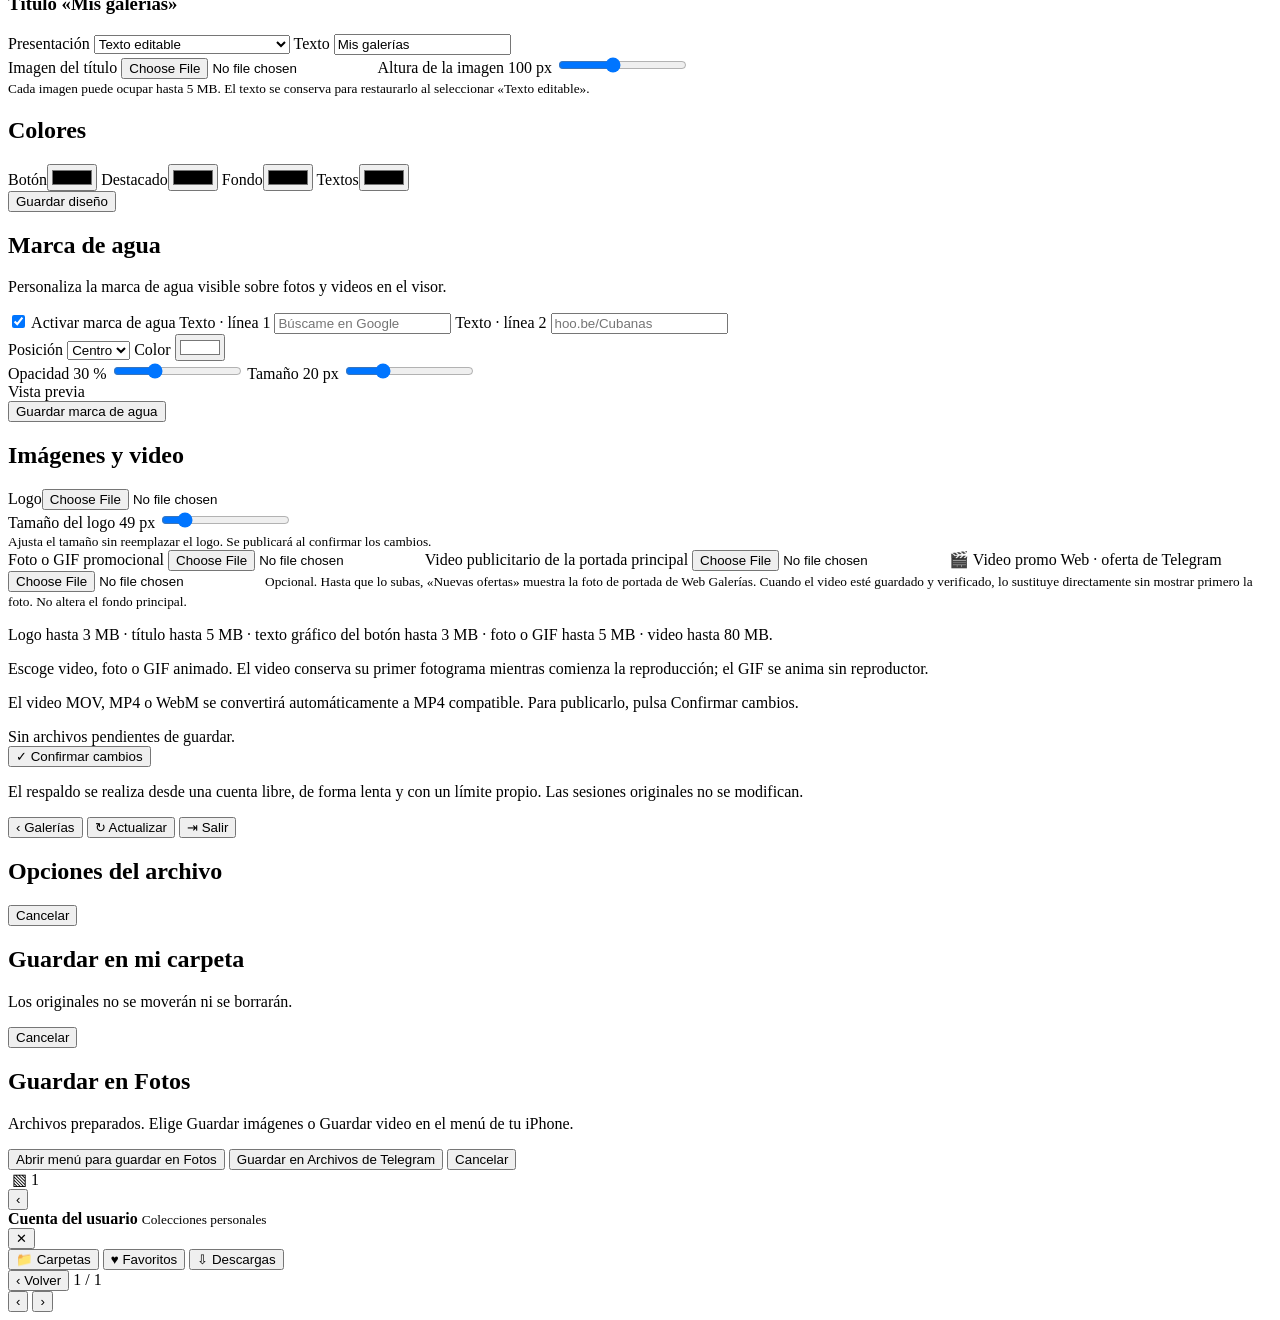
==== commit 7784c8a1: "Web Galerías: importar intervalos de Telegram con cuentas directas" ====
--- a/web_galerias/index.html
+++ b/web_galerias/index.html
@@ -11,9 +11,10 @@
 <link rel="icon" type="image/png" href="/web-galerias/icon/192.png">
 <link rel="preload" as="image" fetchpriority="high" href="/web-galerias/assets/intro-poster">
 <title>Web Galerías</title>
-<link rel="stylesheet" href="/web-galerias/static/style.css?v=entry-current-design-20261113-v1-cancel-ui-admin-feed-1-folder-delete-history">
+<link rel="stylesheet" href="/web-galerias/static/style.css?v=entry-current-design-20261113-v1-cancel-ui-admin-feed-1-folder-delete-history-accounts-delivery-intervals-1">
 <script src="https://telegram.org/js/telegram-web-app.js"></script>
-<script defer src="/web-galerias/static/app.js?v=playback-range-android-ios-20261113-v2-playback-alert-cubanitas-billing-20261113-admin-feed-1-folder-delete-history"></script>
+<script defer src="/web-galerias/static/interval_import.js?v=1"></script>
+<script defer src="/web-galerias/static/app.js?v=playback-range-android-ios-20261113-v2-playback-alert-cubanitas-billing-20261113-admin-feed-1-folder-delete-history-accounts-delivery-resume-intervals-1"></script>
 <script defer src="/web-galerias/static/admin_tools.js?v=admin-original-media-20261112-v1"></script>
 <script defer src="/web-galerias/static/manual_upload.js?v=manual-r2-20261114-v2-caption"></script>
 <script defer src="/web-galerias/static/broadcast_ui.js?v=announcements-20261112-v1"></script>
@@ -199,6 +200,9 @@
      <button data-tab="avisos">📣 Aviso general</button></nav>
    <div id="tab-carpetas" class="tab">
     <div class="admin-folder-first"><h2>Galerías</h2><div id="admin-folders"></div></div>
+    <details id="admin-interval-import" class="panel-card admin-tools-fold admin-feed-section admin-feed-intervals hidden">
+     <summary>Importar por intervalos de Telegram</summary><div></div>
+    </details>
     <details class="panel-card admin-tools-fold admin-feed-section admin-feed-account"><summary>＋ Crear carpeta y sincronizar con cuenta vinculada ▾</summary>
      <label>Group ID o Channel ID<input id="new-peer" placeholder="-1001234567890" inputmode="numeric"></label>
      <label>Cuenta que ve el historial completo (DESCARGAS o DATOS)
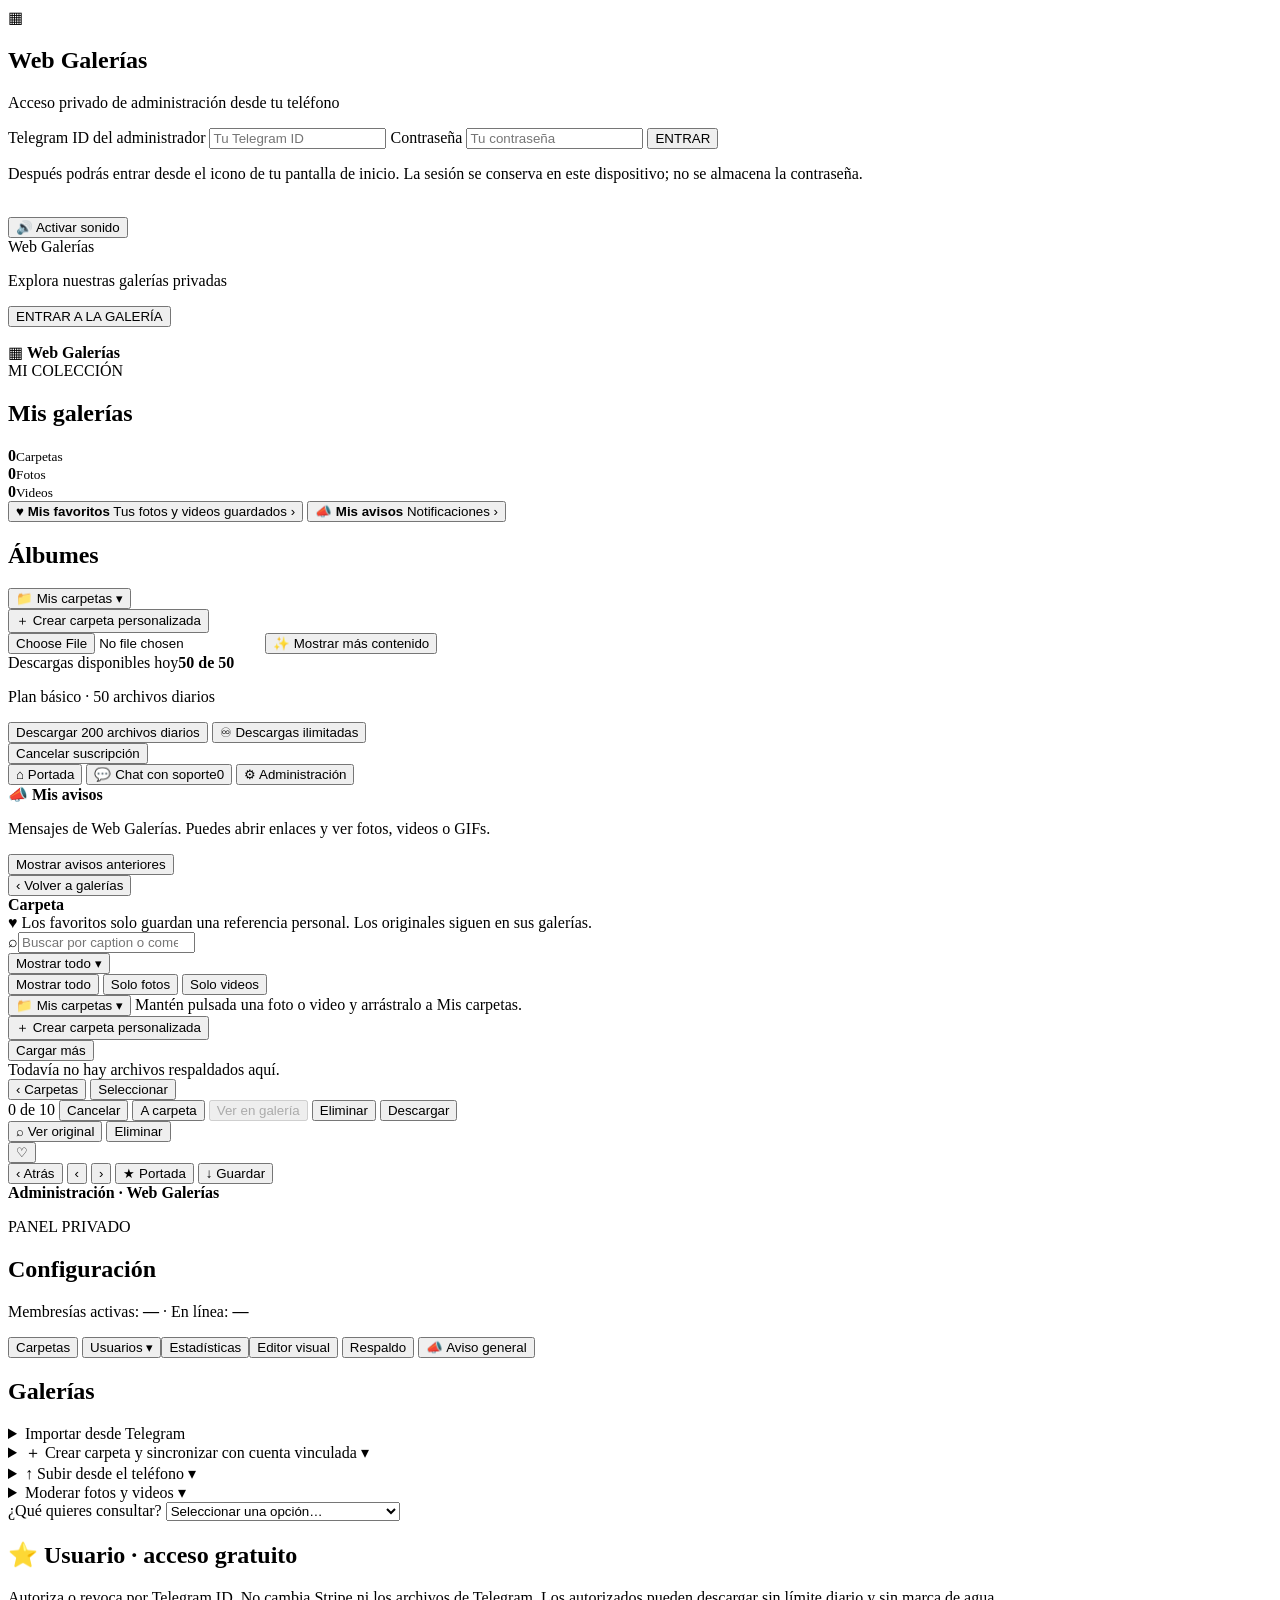
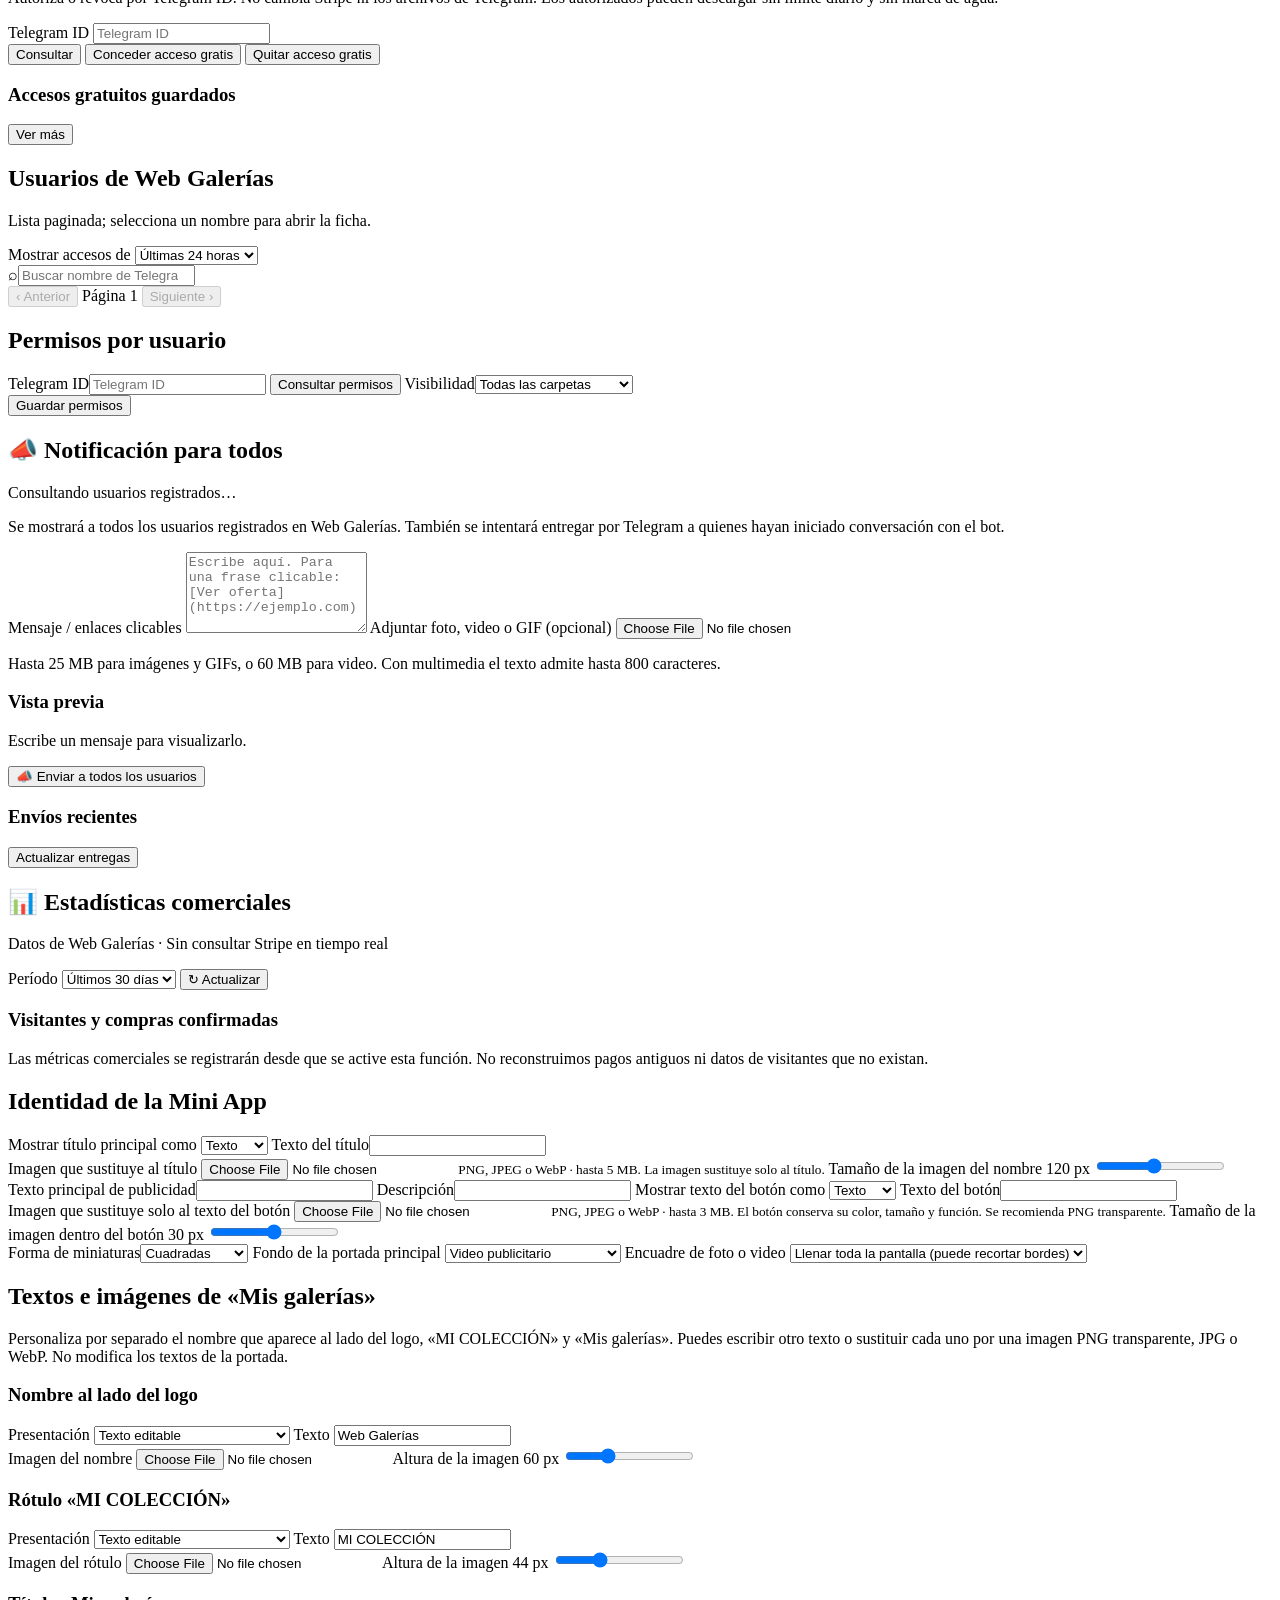
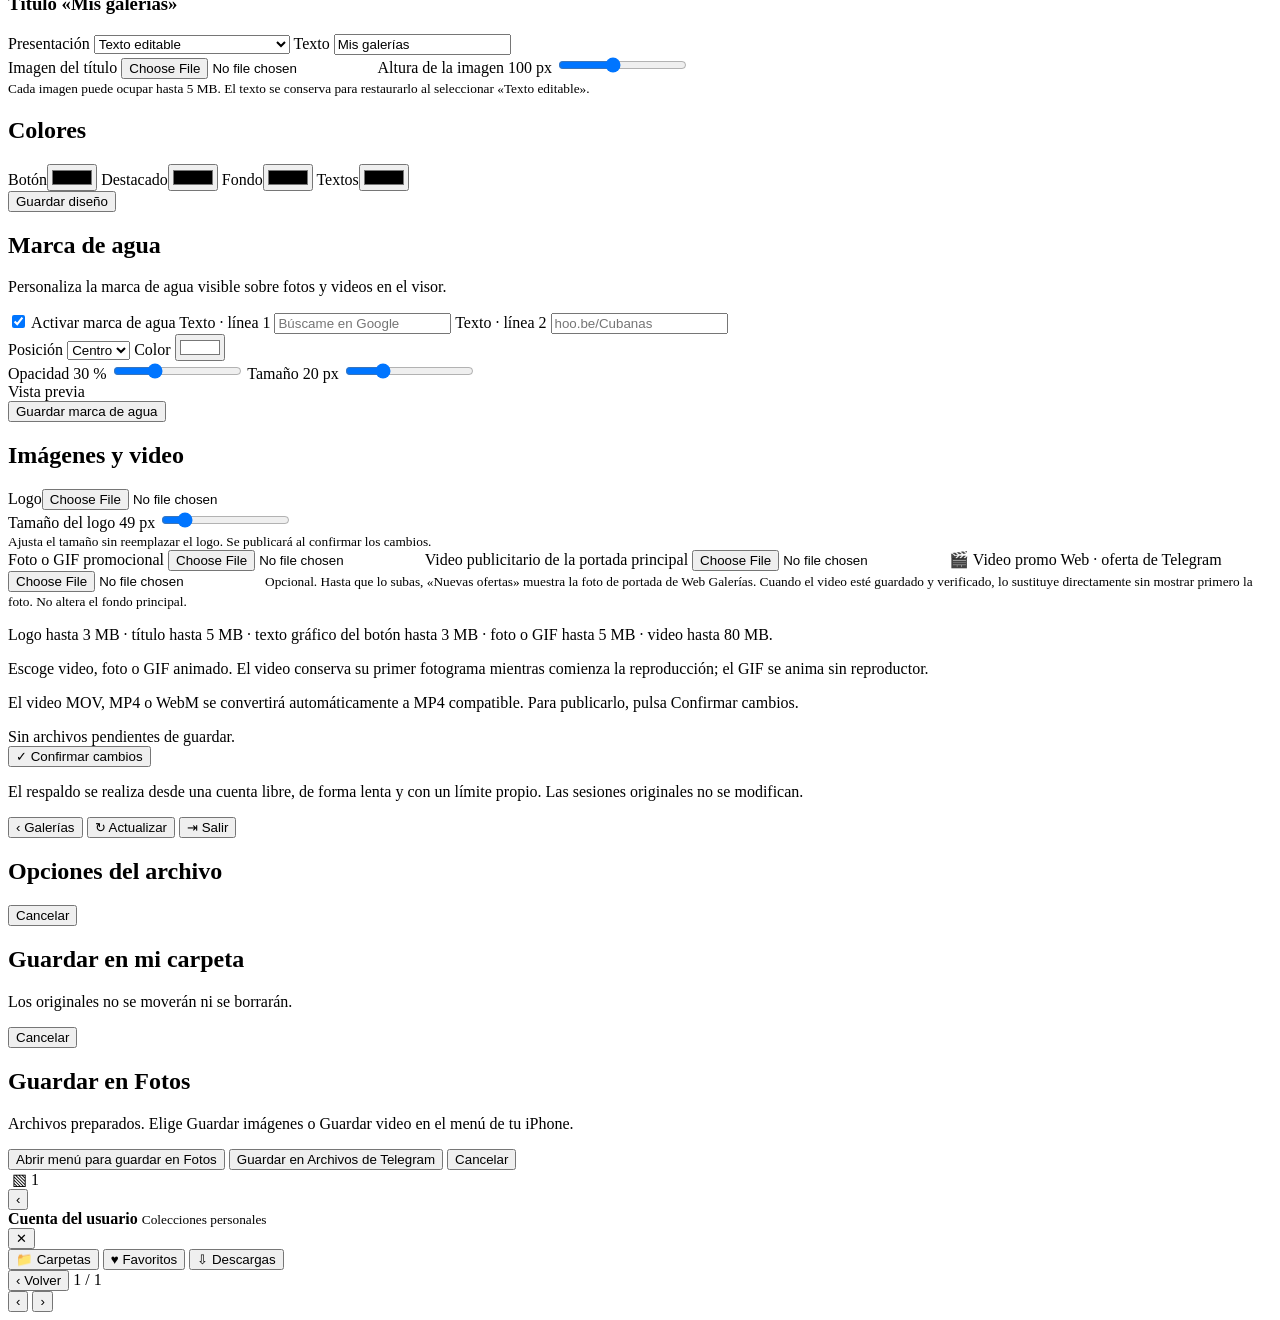
==== commit f7a3f9dd: "Web Galerías: mostrar Importar desde Telegram [skip render]" ====
--- a/web_galerias/index.html
+++ b/web_galerias/index.html
@@ -201,7 +201,7 @@
    <div id="tab-carpetas" class="tab">
     <div class="admin-folder-first"><h2>Galerías</h2><div id="admin-folders"></div></div>
     <details id="admin-interval-import" class="panel-card admin-tools-fold admin-feed-section admin-feed-intervals hidden">
-     <summary>Importar por intervalos de Telegram</summary><div></div>
+     <summary>Importar desde Telegram</summary><div></div>
     </details>
     <details class="panel-card admin-tools-fold admin-feed-section admin-feed-account"><summary>＋ Crear carpeta y sincronizar con cuenta vinculada ▾</summary>
      <label>Group ID o Channel ID<input id="new-peer" placeholder="-1001234567890" inputmode="numeric"></label>
